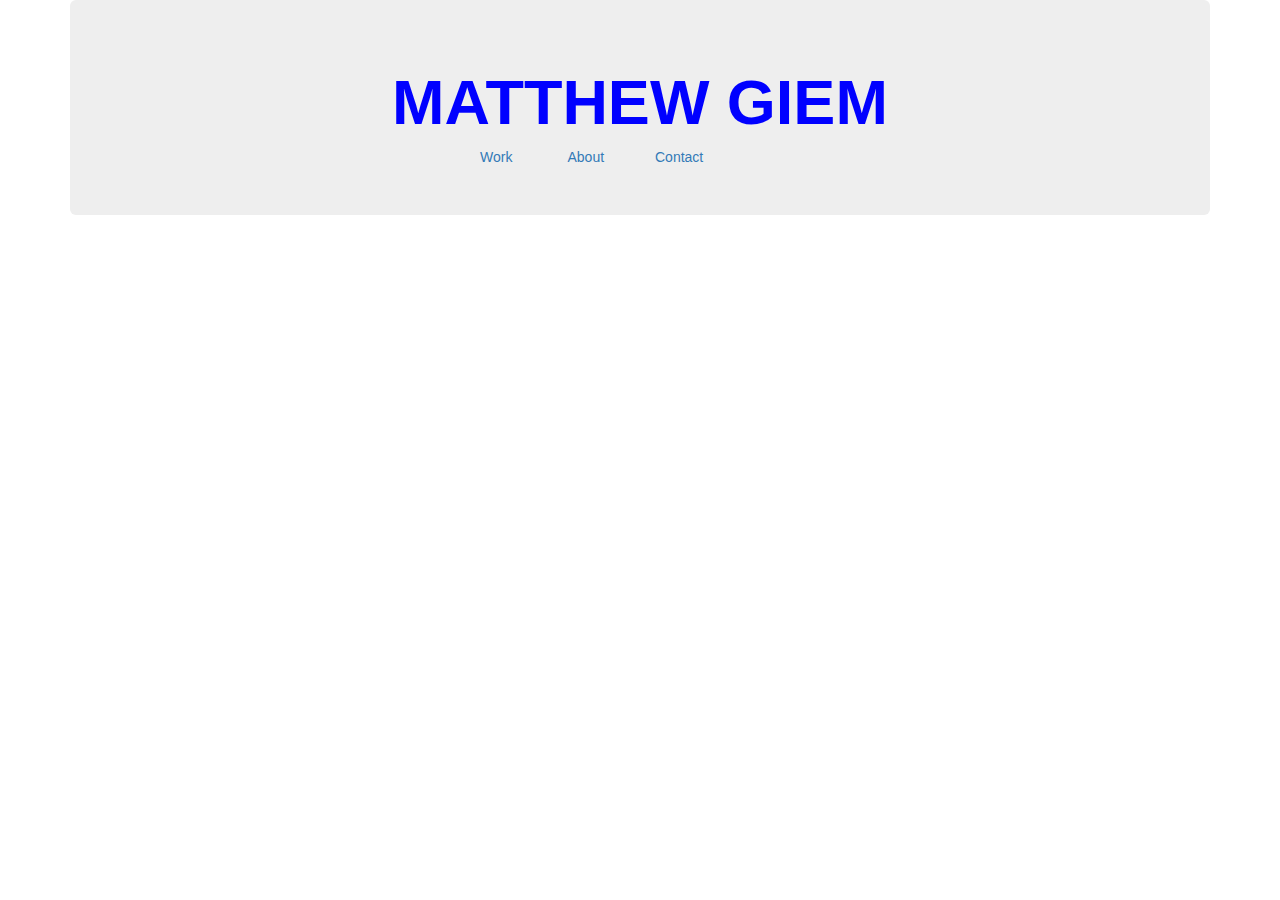
==== index.html @ b4adf8c6 "made header using bootstrap for all three pages" ====
<!DOCTYPE html>
<html>
  <head>
    <link rel="stylesheet" href="css/bootstrap.css" media="screen" title="text/css" charset="utf-8">
    <link rel="stylesheet" href="css/mystyle.css" media="screen" title="text/css" charset="utf-8">
    <meta charset="utf-8">
    <title>Project 1</title>
  </head>
  <body>
    <!-- header -->
    <div class="container">
      <div class="jumbotron">
        <h1 style="color:blue;">MATTHEW GIEM</h1>
        <div class="nav">
          <div class="row">
            <div class="col-md-1 col-md-offset-4">
              <a href="index.html">Work</a>
            </div>
            <div class="col-md-1">
              <a href="about.html">About</a>
            </div>
            <div class="col-md-1">
              <a href="contact.html">Contact</a>
            </div>
          </div>
        </div>
      </div>
    </div>
    <!-- 4 x 4 columns linking to work page -->
    <div class="">
      <div class="">
        <img src="" alt="" />
      </div>
      <div class="">
        <img src="" alt="" />
      </div>
      <div class="">
        <img src="" alt="" />
      </div>
      <div class="">
        <img src="" alt="" />
      </div>
      <div class="">
        <img src="" alt="" />
      </div>
      <div class="">
        <img src="" alt="" />
      </div>
      <div class="">
        <img src="" alt="" />
      </div>
      <div class="">
        <img src="" alt="" />
      </div>
      <div class="">
        <img src="" alt="" />
      </div>
      <div class="">
        <img src="" alt="" />
      </div>
      <div class="">
        <img src="" alt="" />
      </div>
      <div class="">
        <img src="" alt="" />
      </div>
      <div class="">
        <img src="" alt="" />
      </div>
      <div class="">
        <img src="" alt="" />
      </div>
      <div class="">
        <img src="" alt="" />
      </div>
      <div class="">
        <img src="" alt="" />
      </div>

    </div>
    <!-- contact me link -->
    <div class="">

    </div>
  </body>
</html>
---- css/mystyle.css ----
h1  {
  color:red;
  text-align: center;
  font-weight: bolder;
}
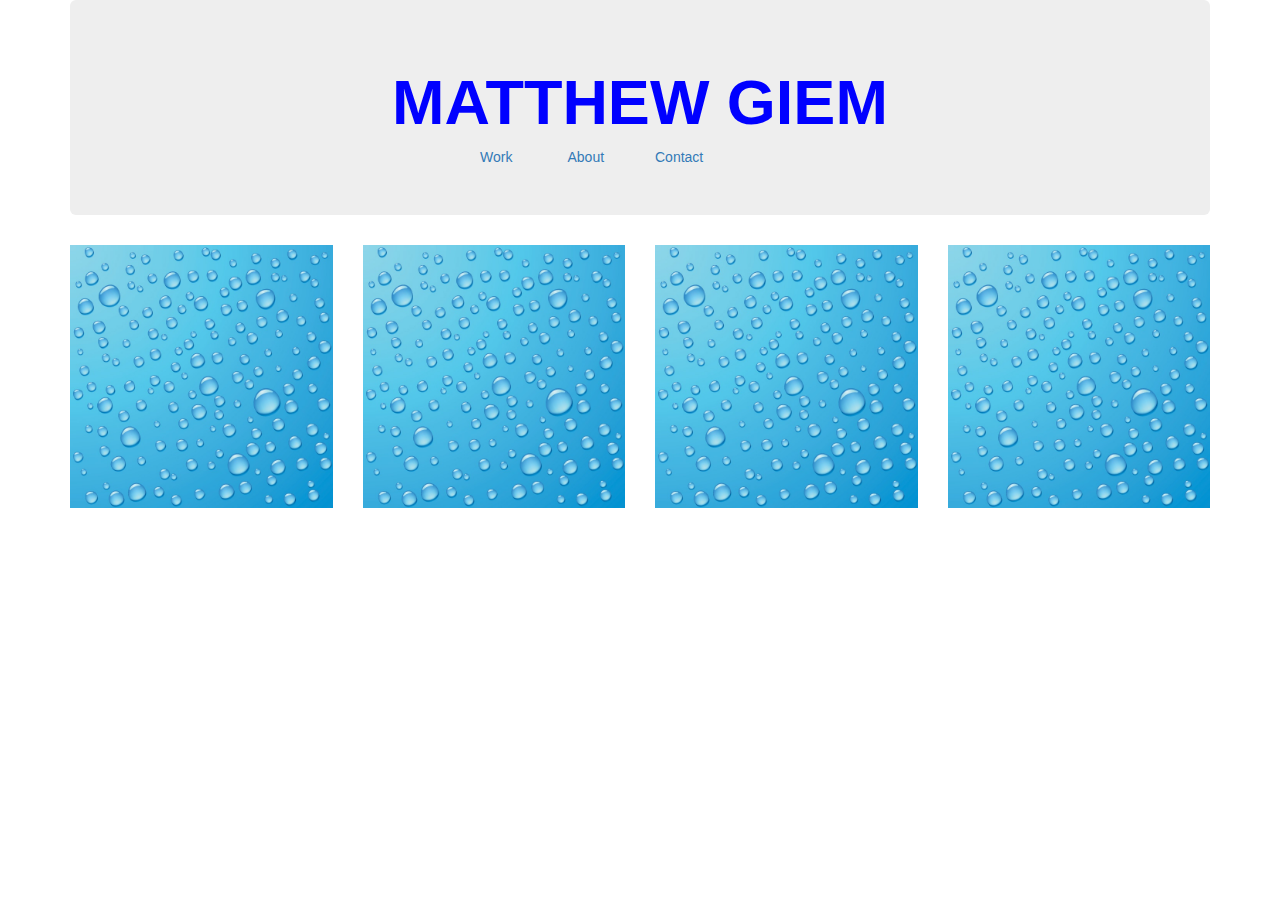
==== commit 1292ee53: "fixed some bootstrap issues and made some picture links for my portfolio content" ====
--- a/index.html
+++ b/index.html
@@ -1,9 +1,8 @@
 <!DOCTYPE html>
 <html>
   <head>
-    <link rel="stylesheet" href="css/bootstrap.css" media="screen" title="text/css" charset="utf-8">
+    <link rel="stylesheet" href="css/bootstrap.min.css" media="screen" title="text/css" charset="utf-8">
     <link rel="stylesheet" href="css/mystyle.css" media="screen" title="text/css" charset="utf-8">
-    <meta charset="utf-8">
     <title>Project 1</title>
   </head>
   <body>
@@ -13,13 +12,13 @@
         <h1 style="color:blue;">MATTHEW GIEM</h1>
         <div class="nav">
           <div class="row">
-            <div class="col-md-1 col-md-offset-4">
+            <div class="col-sm-1 col-sm-offset-4">
               <a href="index.html">Work</a>
             </div>
-            <div class="col-md-1">
+            <div class="col-sm-1">
               <a href="about.html">About</a>
             </div>
-            <div class="col-md-1">
+            <div class="col-sm-1">
               <a href="contact.html">Contact</a>
             </div>
           </div>
@@ -27,60 +26,25 @@
       </div>
     </div>
     <!-- 4 x 4 columns linking to work page -->
-    <div class="">
-      <div class="">
-        <img src="" alt="" />
-      </div>
-      <div class="">
-        <img src="" alt="" />
-      </div>
-      <div class="">
-        <img src="" alt="" />
-      </div>
-      <div class="">
-        <img src="" alt="" />
-      </div>
-      <div class="">
-        <img src="" alt="" />
-      </div>
-      <div class="">
-        <img src="" alt="" />
-      </div>
-      <div class="">
-        <img src="" alt="" />
-      </div>
-      <div class="">
-        <img src="" alt="" />
-      </div>
-      <div class="">
-        <img src="" alt="" />
-      </div>
-      <div class="">
-        <img src="" alt="" />
-      </div>
-      <div class="">
-        <img src="" alt="" />
-      </div>
-      <div class="">
-        <img src="" alt="" />
-      </div>
-      <div class="">
-        <img src="" alt="" />
-      </div>
-      <div class="">
-        <img src="" alt="" />
-      </div>
-      <div class="">
-        <img src="" alt="" />
-      </div>
-      <div class="">
-        <img src="" alt="" />
-      </div>
-
+    <div class="container">
+      <div class="row">
+        <div class="col-sm-3">
+          <a href="#link"><img class="img-responsive"src="img/blue.jpg" alt="blue link to work"/></a>
+        </div>
+        <div class="col-sm-3">
+          <a href="#link"><img class="img-responsive"src="img/blue.jpg" alt="blue link to work"/></a>
+        </div>
+        <div class="col-sm-3">
+          <a href="#link"><img class="img-responsive"src="img/blue.jpg" alt="blue link to work"/></a>
+        </div>
+        <div class="col-sm-3">
+          <a href="#link"><img class="img-responsive"src="img/blue.jpg" alt="blue link to work"/></a>
+        </div>
     </div>
     <!-- contact me link -->
     <div class="">
 
     </div>
+    </div>
   </body>
 </html>
--- a/css/mystyle.css
+++ b/css/mystyle.css
@@ -1,5 +1,4 @@
 h1  {
-  color:red;
   text-align: center;
   font-weight: bolder;
 }
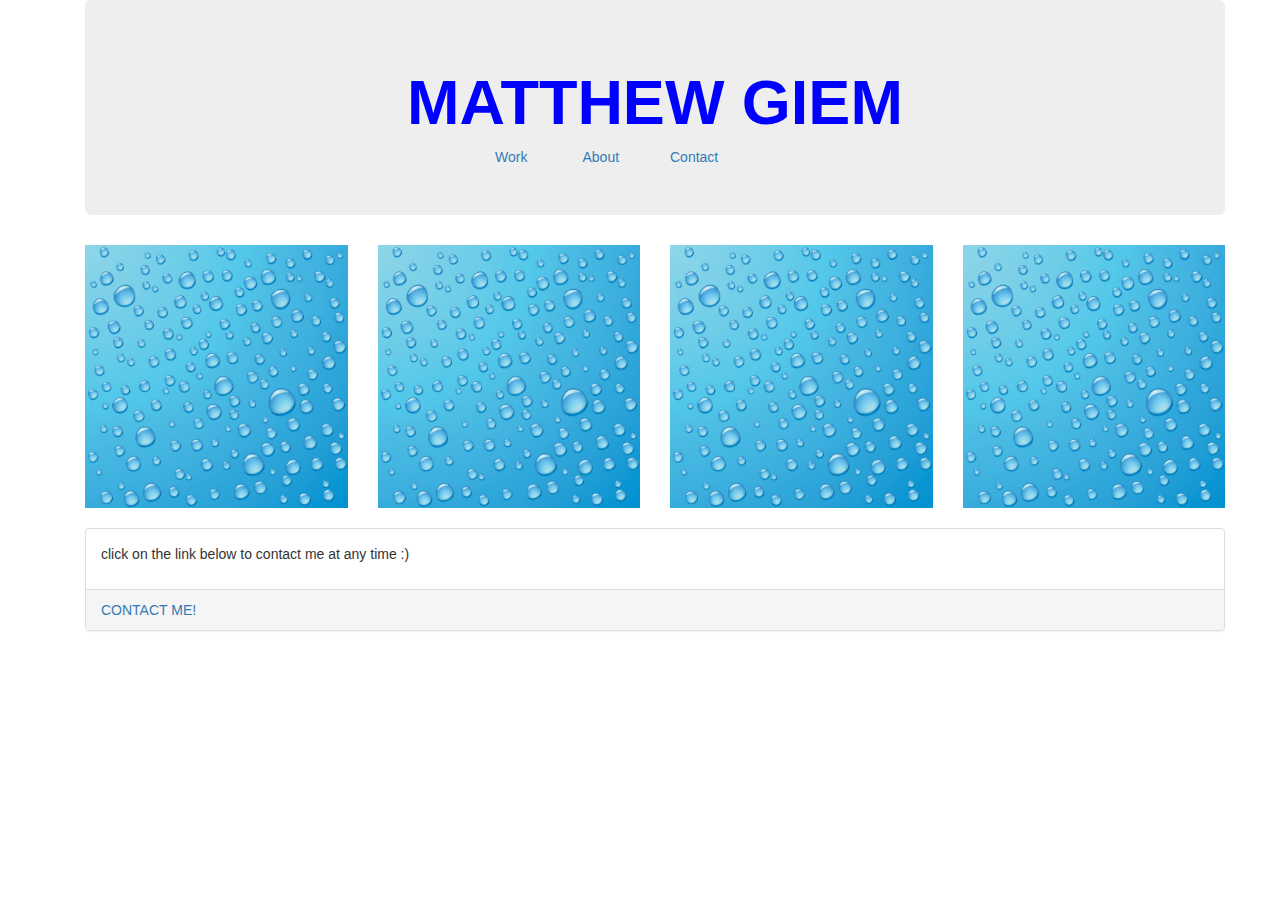
==== commit b00401c4: "added footer/panel in bootstrap and linked it to the contact me page" ====
--- a/index.html
+++ b/index.html
@@ -6,45 +6,56 @@
     <title>Project 1</title>
   </head>
   <body>
+    <div class="container">
     <!-- header -->
-    <div class="container">
-      <div class="jumbotron">
-        <h1 style="color:blue;">MATTHEW GIEM</h1>
-        <div class="nav">
-          <div class="row">
-            <div class="col-sm-1 col-sm-offset-4">
-              <a href="index.html">Work</a>
-            </div>
-            <div class="col-sm-1">
-              <a href="about.html">About</a>
-            </div>
-            <div class="col-sm-1">
-              <a href="contact.html">Contact</a>
+      <div class="container">
+        <div class="jumbotron">
+          <h1 style="color:blue;">MATTHEW GIEM</h1>
+          <div class="nav">
+            <div class="row">
+              <div class="col-sm-1 col-sm-offset-4">
+                <a href="index.html">Work</a>
+              </div>
+              <div class="col-sm-1">
+                <a href="about.html">About</a>
+              </div>
+              <div class="col-sm-1">
+                <a href="contact.html">Contact</a>
+              </div>
             </div>
           </div>
         </div>
       </div>
-    </div>
-    <!-- 4 x 4 columns linking to work page -->
-    <div class="container">
-      <div class="row">
-        <div class="col-sm-3">
-          <a href="#link"><img class="img-responsive"src="img/blue.jpg" alt="blue link to work"/></a>
+      <!-- 4 x 4 columns linking to work page -->
+      <div class="container">
+        <div class="row">
+          <div class="col-sm-3">
+            <a href="#link"><img class="img-responsive"src="img/blue.jpg" alt="blue link to work"/></a>
+          </div>
+          <div class="col-sm-3">
+            <a href="#link"><img class="img-responsive"src="img/blue.jpg" alt="blue link to work"/></a>
+          </div>
+          <div class="col-sm-3">
+            <a href="#link"><img class="img-responsive"src="img/blue.jpg" alt="blue link to work"/></a>
+          </div>
+          <div class="col-sm-3">
+            <a href="#link"><img class="img-responsive"src="img/blue.jpg" alt="blue link to work"/></a>
+          </div>
         </div>
-        <div class="col-sm-3">
-          <a href="#link"><img class="img-responsive"src="img/blue.jpg" alt="blue link to work"/></a>
+      </div>
+      <!-- contact me link -->
+      <div class="container">
+        <div class="panel panel-default">
+          <div class="panel-body">
+            <p>
+              click on the link below to contact me at any time :)
+            </p>
+          </div>
+          <div class="panel-footer">
+            <a href="contact.html">CONTACT ME!</a>
+          </div>
         </div>
-        <div class="col-sm-3">
-          <a href="#link"><img class="img-responsive"src="img/blue.jpg" alt="blue link to work"/></a>
-        </div>
-        <div class="col-sm-3">
-          <a href="#link"><img class="img-responsive"src="img/blue.jpg" alt="blue link to work"/></a>
-        </div>
-    </div>
-    <!-- contact me link -->
-    <div class="">
-
-    </div>
-    </div>
+      </div>
+    </div
   </body>
 </html>
--- a/css/mystyle.css
+++ b/css/mystyle.css
@@ -2,3 +2,7 @@
   text-align: center;
   font-weight: bolder;
 }
+
+.panel  {
+  margin-top: 20px;
+}
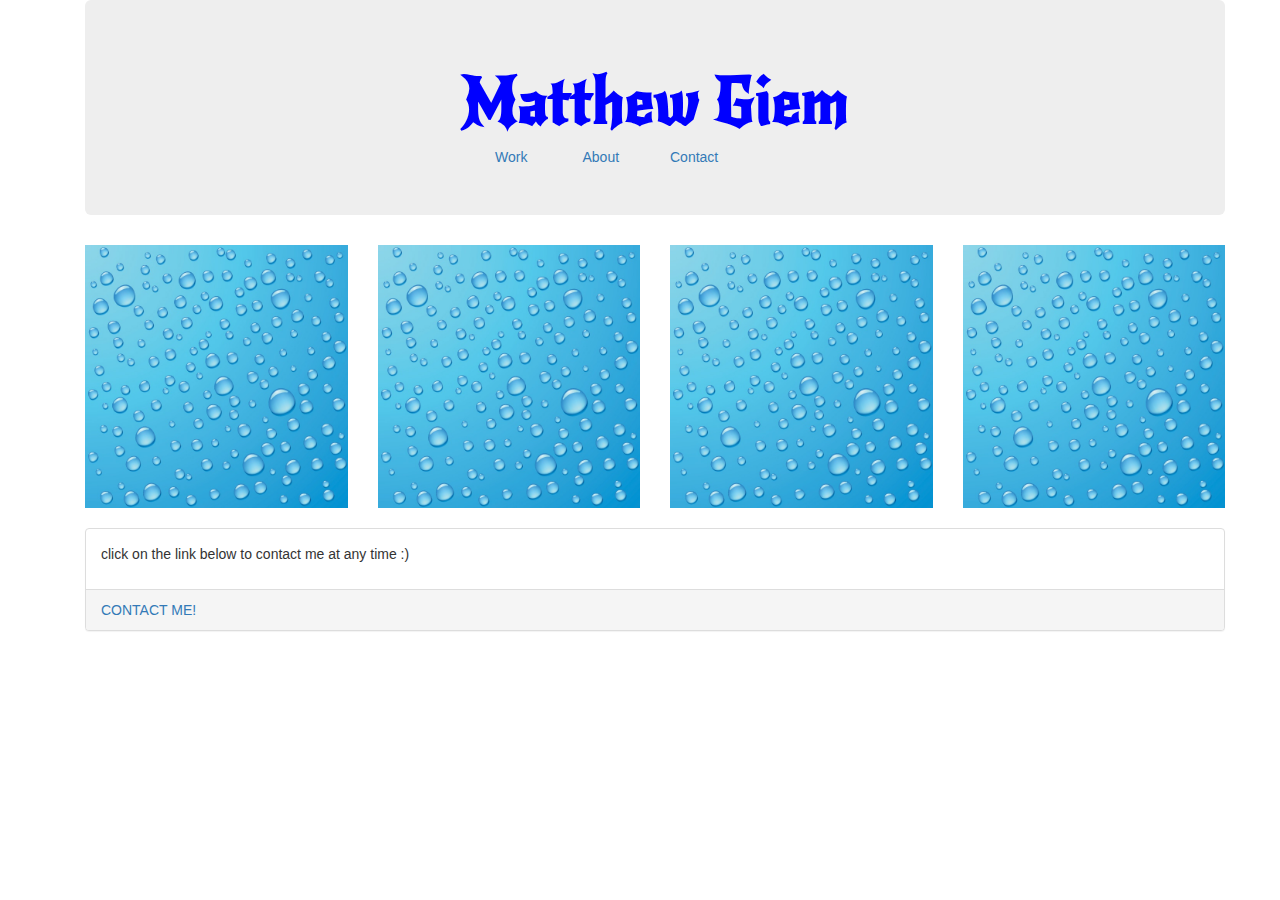
==== commit 311ac033: "played around with fonts and error corrections" ====
--- a/index.html
+++ b/index.html
@@ -10,7 +10,7 @@
     <!-- header -->
       <div class="container">
         <div class="jumbotron">
-          <h1 style="color:blue;">MATTHEW GIEM</h1>
+          <h1 style="color:blue;">Matthew Giem</h1>
           <div class="nav">
             <div class="row">
               <div class="col-sm-1 col-sm-offset-4">
@@ -26,24 +26,24 @@
           </div>
         </div>
       </div>
-      <!-- 4 x 4 columns linking to work page -->
+      <!-- 4 x 1 columns linking to work page -->
       <div class="container">
         <div class="row">
           <div class="col-sm-3">
-            <a href="#link"><img class="img-responsive"src="img/blue.jpg" alt="blue link to work"/></a>
+            <a href="resort.html"><img class="img-responsive"src="img/blue.jpg" alt="blue link to work"/></a>
           </div>
           <div class="col-sm-3">
-            <a href="#link"><img class="img-responsive"src="img/blue.jpg" alt="blue link to work"/></a>
+            <a href="shelter.html"><img class="img-responsive"src="img/blue.jpg" alt="blue link to work"/></a>
           </div>
           <div class="col-sm-3">
-            <a href="#link"><img class="img-responsive"src="img/blue.jpg" alt="blue link to work"/></a>
+            <a href="vacation.html"><img class="img-responsive"src="img/blue.jpg" alt="blue link to work"/></a>
           </div>
           <div class="col-sm-3">
-            <a href="#link"><img class="img-responsive"src="img/blue.jpg" alt="blue link to work"/></a>
+            <a href="newcontent.html"><img class="img-responsive"src="img/blue.jpg" alt="blue link to work"/></a>
           </div>
         </div>
       </div>
-      <!-- contact me link -->
+      <!-- contact me link and footer -->
       <div class="container">
         <div class="panel panel-default">
           <div class="panel-body">
--- a/css/mystyle.css
+++ b/css/mystyle.css
@@ -1,3 +1,5 @@
+@import url(https://fonts.googleapis.com/css?family=New+Rocker);
+
 h1  {
   text-align: center;
   font-weight: bolder;
@@ -6,3 +8,35 @@
 .panel  {
   margin-top: 20px;
 }
+
+#matt {
+  max-width: 300px;
+  float:right;
+  margin-left: 10px;
+}
+/*put inline if I don't have any examples*/
+#aboutHeader  {
+  margin-bottom: 40px;
+}
+
+#hover  {
+  background-image: linear-gradient(to bottom, white, white);
+}
+
+.hello {
+  color: #6699cc;
+}
+
+.hello:hover  {
+  text-decoration: underline;
+  color: #6699cc;
+}
+
+.glyphicon  {
+  font-size: 3em;
+  color: #6699cc;
+}
+
+.jumbotron h1 {
+  font-family: 'New Rocker', cursive;
+}
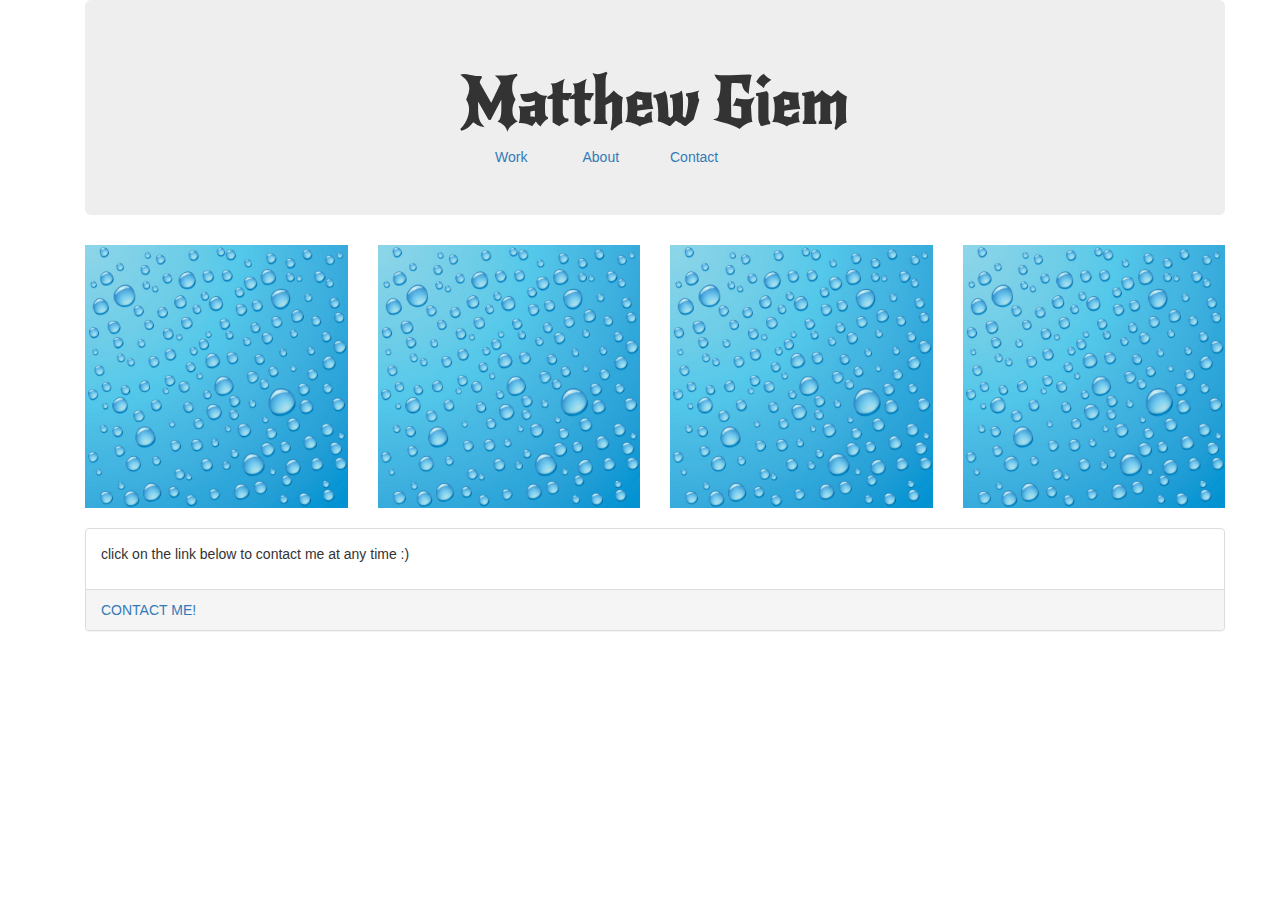
==== commit 3fed1043: "bring the project up to date with epicodus standards" ====
--- a/index.html
+++ b/index.html
@@ -7,10 +7,9 @@
   </head>
   <body>
     <div class="container">
-    <!-- header -->
       <div class="container">
         <div class="jumbotron">
-          <h1 style="color:blue;">Matthew Giem</h1>
+          <h1 class="blue">Matthew Giem</h1>
           <div class="nav">
             <div class="row">
               <div class="col-sm-1 col-sm-offset-4">
@@ -26,7 +25,6 @@
           </div>
         </div>
       </div>
-      <!-- 4 x 1 columns linking to work page -->
       <div class="container">
         <div class="row">
           <div class="col-sm-3">
@@ -43,7 +41,6 @@
           </div>
         </div>
       </div>
-      <!-- contact me link and footer -->
       <div class="container">
         <div class="panel panel-default">
           <div class="panel-body">
--- a/css/mystyle.css
+++ b/css/mystyle.css
@@ -40,3 +40,9 @@
 .jumbotron h1 {
   font-family: 'New Rocker', cursive;
 }
+.blue {
+  color:blue;
+}
+.classIndent  {
+  text-indent:15px;
+}
